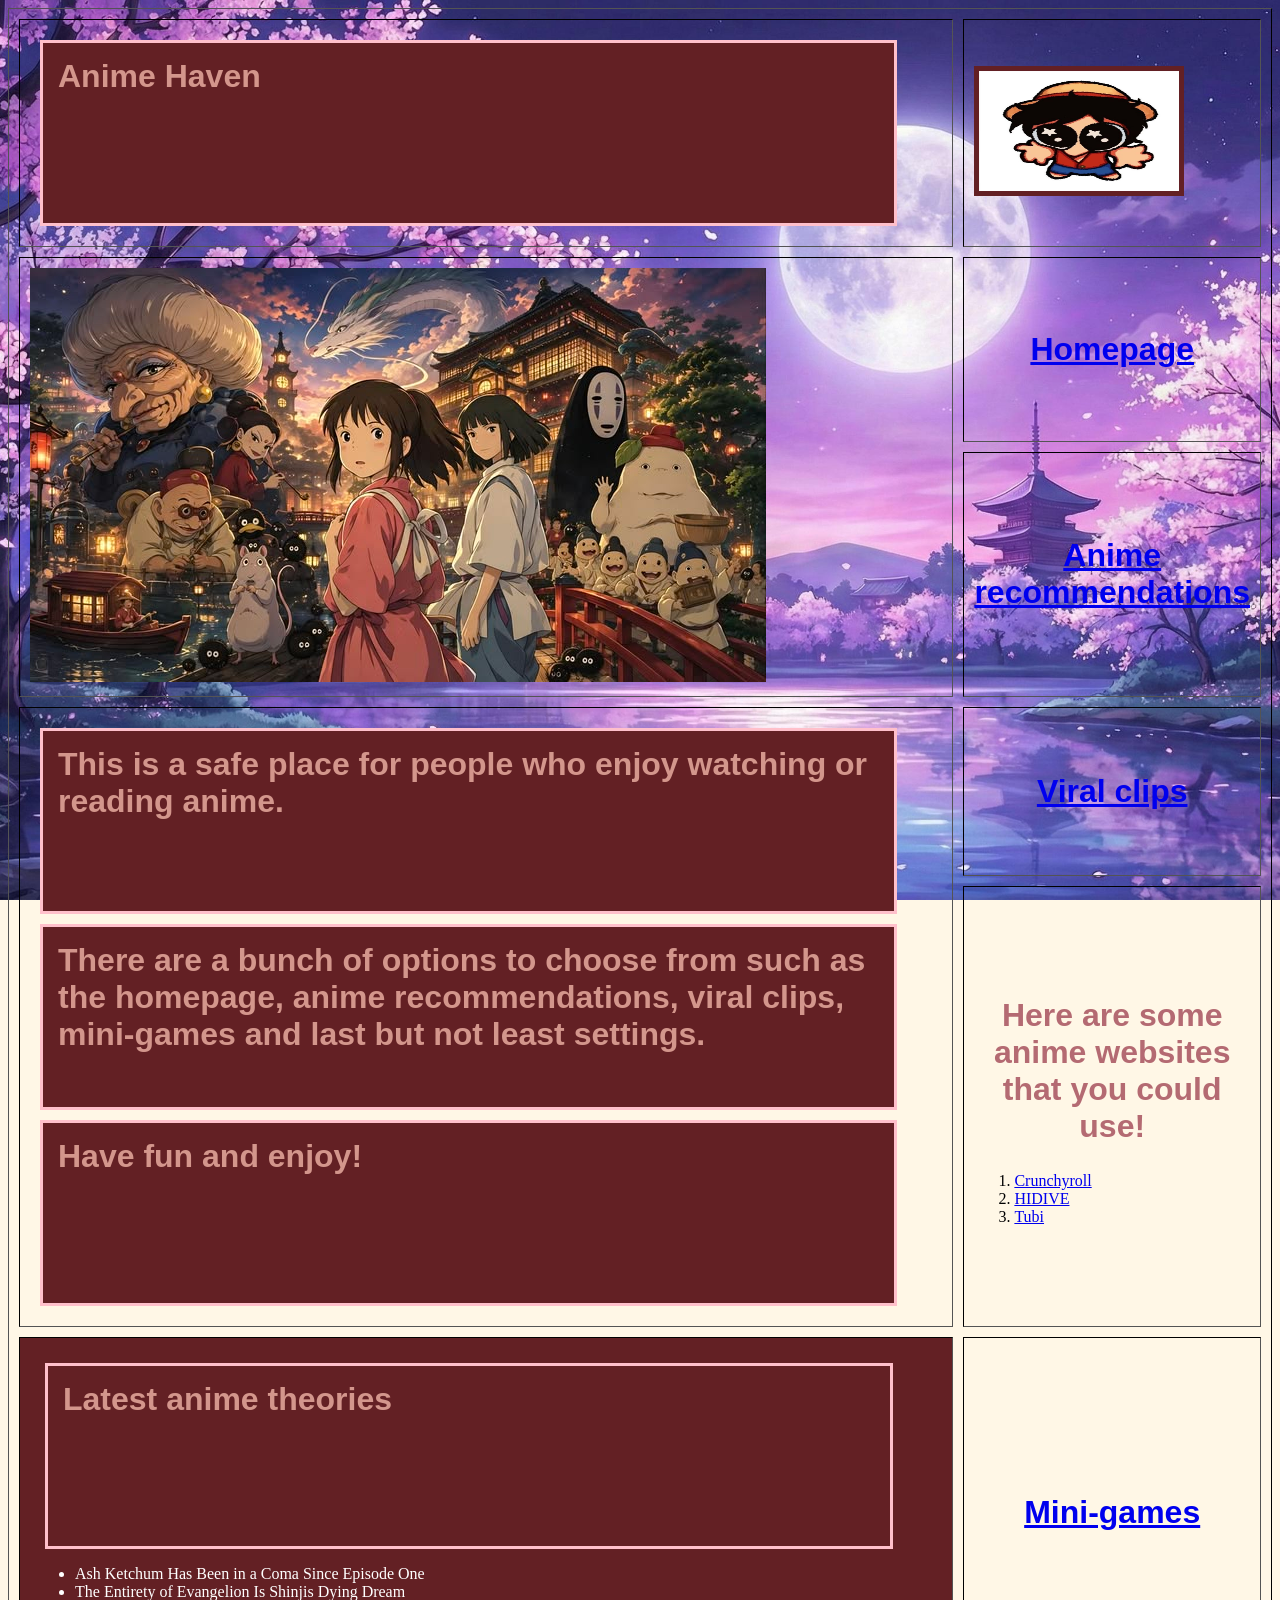
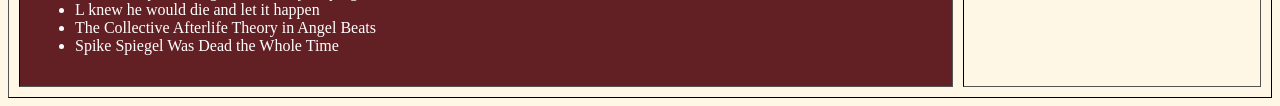
==== index.htm @ e77502d6 "Create index.htm" ====
<!doctype html>
<html>
<head>
    <meta charset="utf-8">
    <title>Anime Haven</title>
    <link rel="stylesheet" type="text/css" href="animestyle2.css">
    <link rel="stylesheet" type="text/css" href="animestyle.css">
</head>

<body>

<table width="100%" border="1">
    <tbody>
        <tr>
            <td><h3>Anime Haven</h3></td>
            <td style="width:50%" colspan="2">
                <img src="logo.jpg" alt="logo">
            </td>
        </tr>

        <tr>
            <td style="width:80%" rowspan="2">
                <img src="n.jpg" alt="anime">
            </td>
            <td>
                <h2><a href="animehaven.htm">Homepage</a></h2>
            </td>
        </tr>

        <tr>
            <td>
                <h2><a href="https://www.imdb.com/list/ls052543077/">Anime recommendations</a></h2>
            </td>
        </tr>

        <tr>
            <td rowspan="2">
                <h3>This is a safe place for people who enjoy watching or reading anime.</h3>

                <h3>There are a bunch of options to choose from such as the homepage, anime recommendations, viral clips, mini-games and last but not least settings.</h3>

                <h3>Have fun and enjoy!</h3>
            </td>

            <td>
                <h2><a href="https://pixabay.com/videos/search/anime/">Viral clips</a></h2>
            </td>
        </tr>

        <tr>
            <td>
                <h2>Here are some anime websites that you could use!</h2>

                <ol>
                    <li><a href="https://www.crunchyroll.com/">Crunchyroll</a></li>
                    <li><a href="https://welcome.hidive.com/">HIDIVE</a></li>
                    <li><a href="https://gdpr.tubi.tv/">Tubi</a></li>
                </ol>
            </td>
        </tr>

        <tr>
            <td id="theories">
                <h3>Latest anime theories</h3>

                <ul>
                    <li>Ash Ketchum Has Been in a Coma Since Episode One</li>
                    <li>The Entirety of Evangelion Is Shinjis Dying Dream</li>
                    <li>L knew he would die and let it happen</li>
                    <li>The Collective Afterlife Theory in Angel Beats</li>
                    <li>Spike Spiegel Was Dead the Whole Time</li>
                </ul>
            </td>

            <td>
                <h2><a href="https://animeminigames.com/Mini-games">Mini-games</a></h2>
            </td>
        </tr>

    </tbody>
</table>

</body>
</html>
---- animestyle2.css ----
@charset "utf-8";
/*Hnin Htet Htet Lwin, BU001, 2600*/

td h3 {
    color: #D3968C;
    background-color:#632024;
    width: 90%;
    height: 150px;
    padding: 15px;
    margin: 10px;
    border: 3px solid pink
}

/*Pseudo-class selector*/
a:hover {
    color: #D5B893;
    background-color:#6F4D38;
    font-size: 25px;
}

/*Attribute selector*/
img[alt="logo"] {
    width: 200px;
    height: 120px;
    border: 5px solid #632024;
}

/*ID selector*/
#theories {
    background-color: #632024;
    color: white;
    padding: 15px;
}

body {
    background-image: url("animebackground.jpg");
    background-size: cover;
    background-repeat: no-repeat;
    background-position: center;
    background-attachment: fixed;
}
---- animestyle.css ----
body	{ background-color:#FFF7e6; 
	  background-position: center; }

table	{ border-spacing: 10px; 
	  border-color: #000000; }

td	{ padding: 10px; }

h2 	{ font-family: Calibri,Arial,sans-serif;
	  color: #B46A72;
	  text-align: center;
	  font-size: 24pt; }

h3 	{ font-family: Calibri,Arial,sans-serif;
	  color: #B46A72;
	  text-align: left;
	  font-size: 24pt; }

h4 	{ font-family: Calibri,Arial,sans-serif;
	  color: #16131F;
	  text-align: left;
	  font-size: 16pt; }

p 	{ font-family: Calibri,Arial,sans-serif;
	  color: #B46A72;
	  text-align: center;
	  font-size: 12pt; }
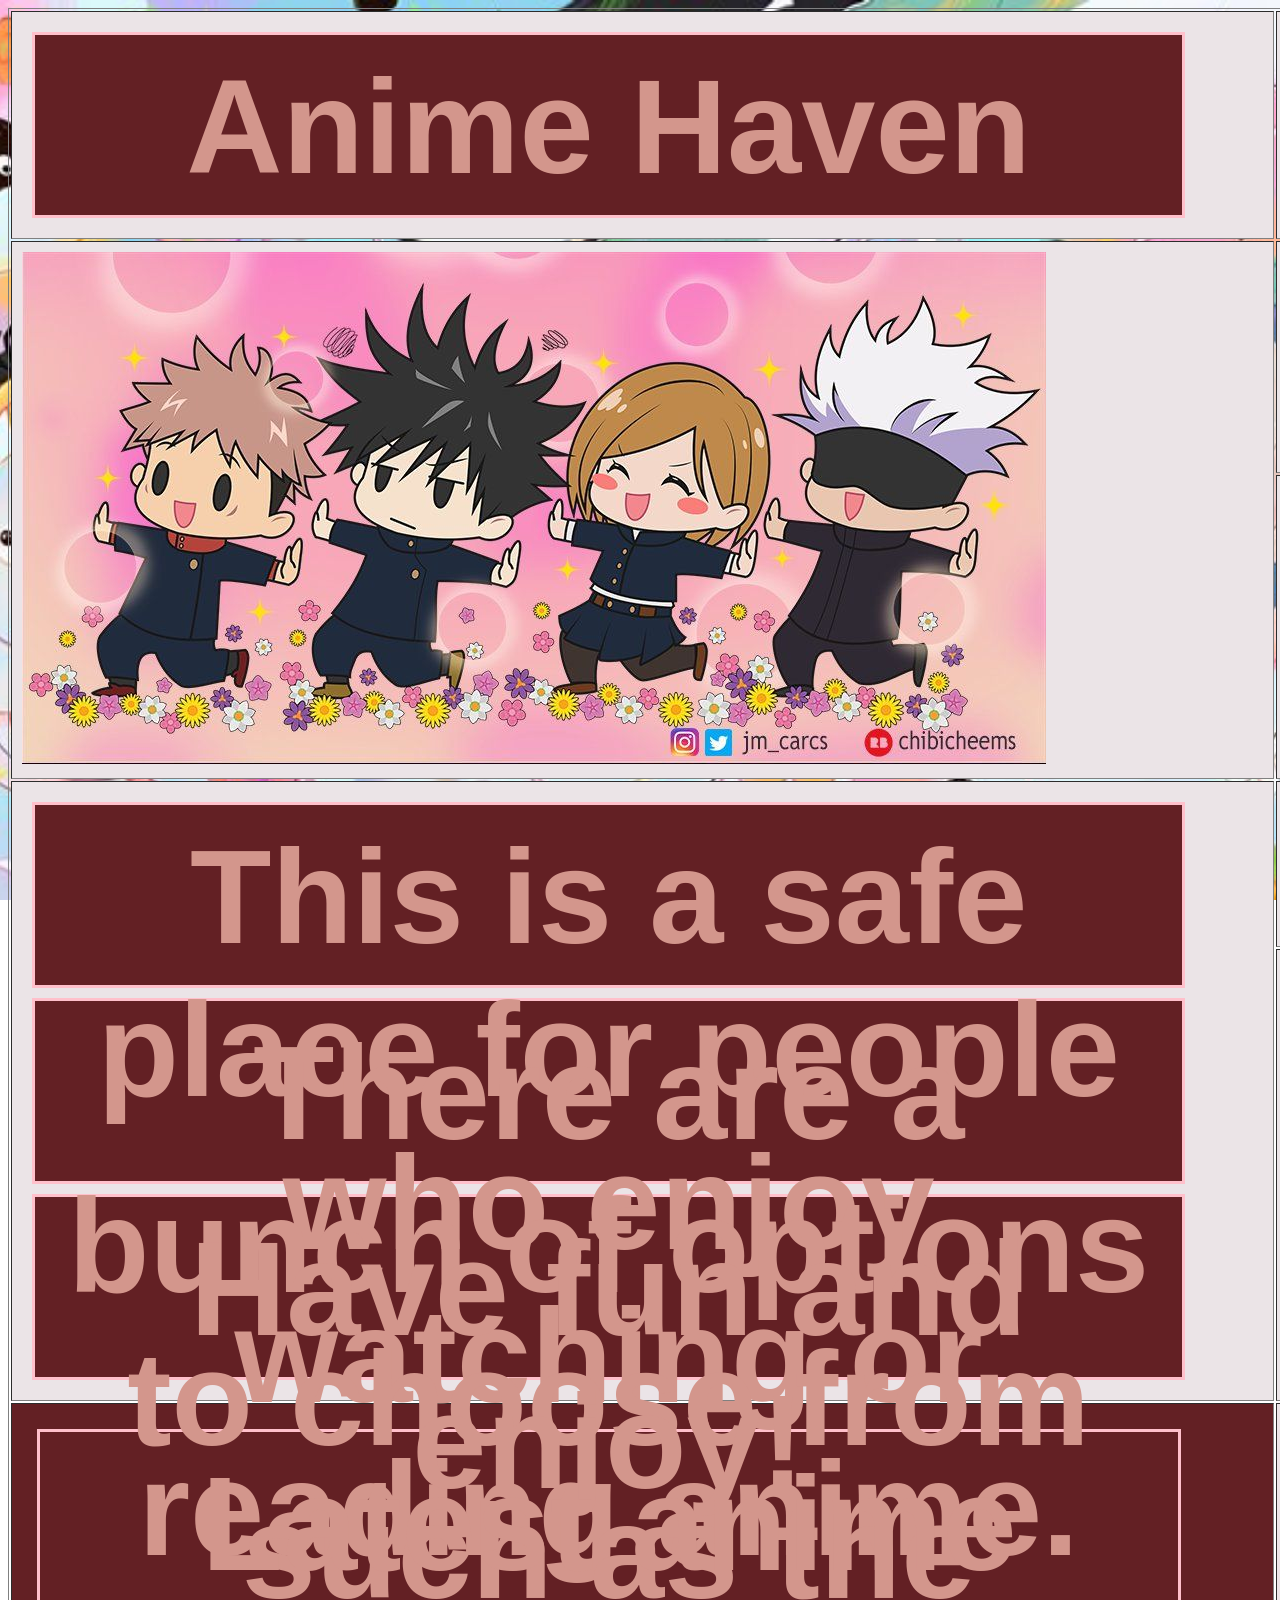
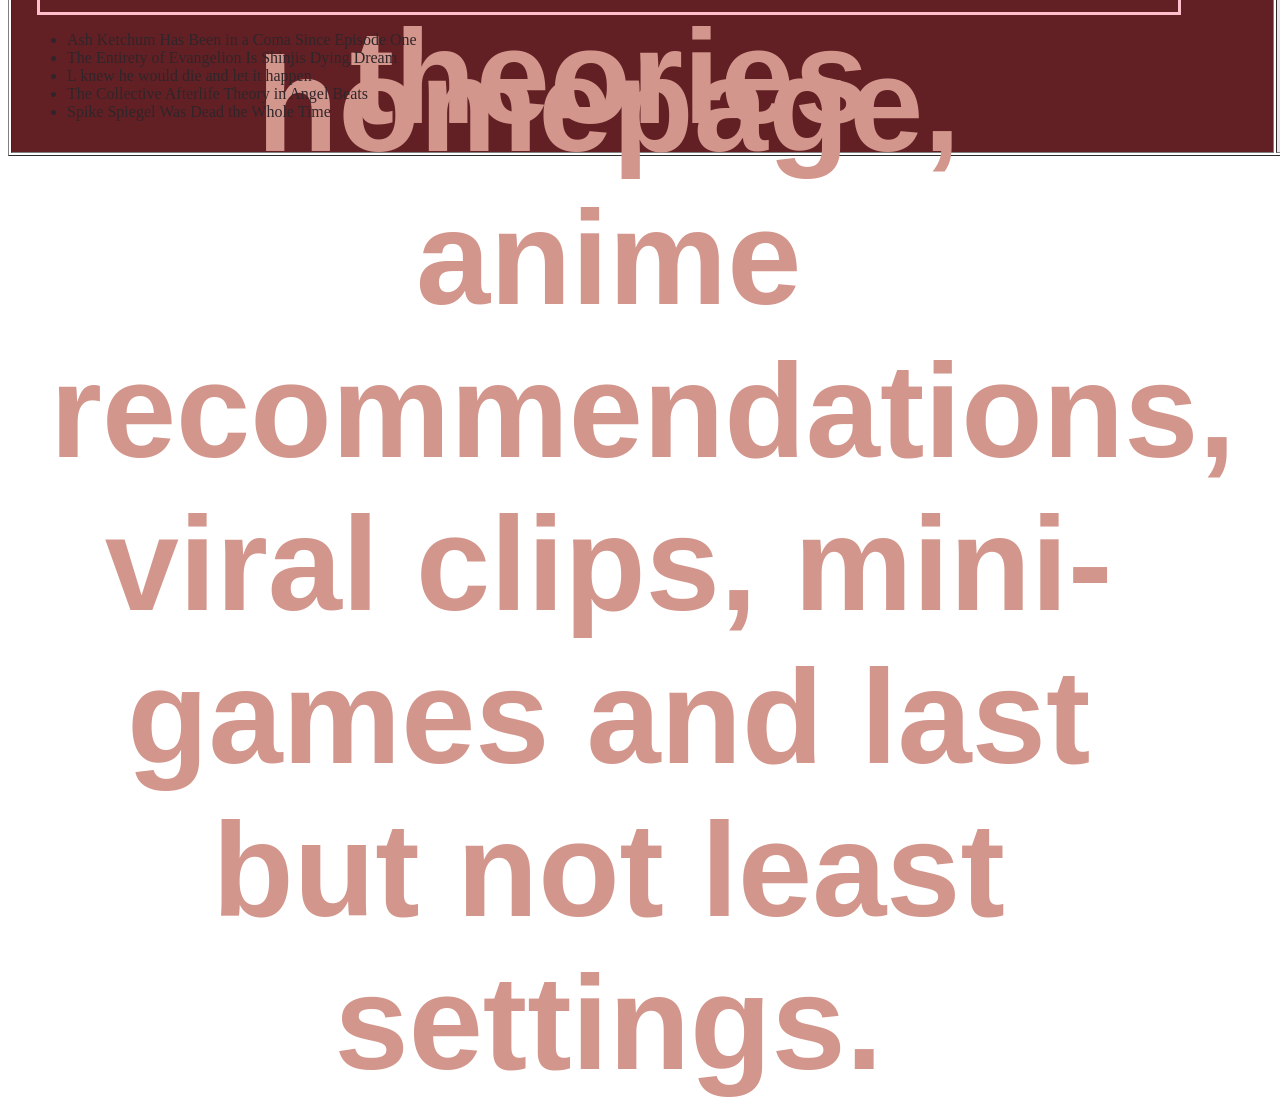
==== commit d9152a4a: "accessibility" ====
--- a/animestyle2.css
+++ b/animestyle2.css
@@ -1,41 +1,84 @@
-@charset "utf-8";
-/*Hnin Htet Htet Lwin, BU001, 2600*/
-
-td h3 {
-    color: #D3968C;
-    background-color:#632024;
-    width: 90%;
-    height: 150px;
-    padding: 15px;
-    margin: 10px;
-    border: 3px solid pink
-}
-
-/*Pseudo-class selector*/
-a:hover {
-    color: #D5B893;
-    background-color:#6F4D38;
-    font-size: 25px;
-}
-
-/*Attribute selector*/
-img[alt="logo"] {
-    width: 200px;
-    height: 120px;
-    border: 5px solid #632024;
-}
-
-/*ID selector*/
-#theories {
-    background-color: #632024;
-    color: white;
-    padding: 15px;
-}
-
-body {
-    background-image: url("animebackground.jpg");
-    background-size: cover;
-    background-repeat: no-repeat;
-    background-position: center;
-    background-attachment: fixed;
+<<<<<<< HEAD
+@charset "utf-8";
+/*Hnin Htet Htet Lwin, BU001, 2600*/
+
+td h3 {
+    color: #D3968C;
+    background-color:#632024;
+    width: 90%;
+    height: 150px;
+    padding: 15px;
+    margin: 10px;
+    border: 3px solid pink
+}
+
+/*Pseudo-class selector*/
+a:hover {
+    color: #D5B893;
+    background-color:#6F4D38;
+    font-size: 25px;
+}
+
+/*Attribute selector*/
+img[alt="logo"] {
+    width: 200px;
+    height: 120px;
+    border: 5px solid #632024;
+}
+
+/*ID selector*/
+#theories {
+    background-color: #632024;
+    color: white;
+    padding: 15px;
+}
+
+body {
+    background-image: url("animebackground.jpg");
+    background-size: cover;
+    background-repeat: no-repeat;
+    background-position: center;
+    background-attachment: fixed;
+=======
+@charset "utf-8";
+/*Hnin Htet Htet Lwin, BU001, 2600*/
+
+td h3 {
+    color: #D3968C;
+    background-color:#632024;
+    width: 90%;
+    height: 150px;
+    padding: 15px;
+    margin: 10px;
+    border: 3px solid pink
+}
+
+/*Pseudo-class selector*/
+a:hover {
+    color: #D5B893;
+    background-color:#6F4D38;
+    font-size: 25px;
+}
+
+/*Attribute selector*/
+img[alt="logo"] {
+    width: 200px;
+    height: 120px;
+    border: 5px solid #632024;
+}
+
+/*ID selector*/
+#theories {
+    background-color: #632024;
+    color: white;
+    padding: 15px;
+}
+
+body {
+    background-image: url("animebackground.jpg");
+    background-size: cover;
+    background-repeat: no-repeat;
+    background-position: center;
+    background-attachment: fixed;
+>>>>>>> 51efc2b99fc21a2ea1511b69a9fcbdbd8b9493dc
 }
--- a/animestyle.css
+++ b/animestyle.css
@@ -1,27 +1,119 @@
-body	{ background-color:#FFF7e6; 
-	  background-position: center; }
-
-table	{ border-spacing: 10px; 
-	  border-color: #000000; }
-
-td	{ padding: 10px; }
-
-h2 	{ font-family: Calibri,Arial,sans-serif;
-	  color: #B46A72;
-	  text-align: center;
-	  font-size: 24pt; }
-
-h3 	{ font-family: Calibri,Arial,sans-serif;
-	  color: #B46A72;
-	  text-align: left;
-	  font-size: 24pt; }
-
-h4 	{ font-family: Calibri,Arial,sans-serif;
-	  color: #16131F;
-	  text-align: left;
-	  font-size: 16pt; }
-
-p 	{ font-family: Calibri,Arial,sans-serif;
-	  color: #B46A72;
-	  text-align: center;
-	  font-size: 12pt; }+<<<<<<< HEAD
+
+/* Accessibility improvements */
+
+body {
+    font-family: Arial, sans-serif;
+    font-size: 16px;
+    line-height: 1.6;
+}
+
+/* Improve readability of table content */
+td {
+    background-color: #ebe4e7;
+    color: #30252A;
+	padding: 10px;
+}
+
+/* Make headings easier to read */
+h1, h2
+{
+	font-family: Arial, sans-serif;
+    color: #59343A
+} 
+
+h3 {
+    font-family: Arial, sans-serif;
+    color: #59343A;
+	text-align: center;
+	font-size: 100pt;
+}
+
+/* Improve paragraph readability */
+p {
+    font-family: Arial, sans-serif;
+    font-size: 16px;
+    color: #30252A;
+    text-align: left;
+    line-height: 1.6;
+}
+
+/* Make links easier to identify */
+a:hover {
+    color: #59343A;
+    text-decoration: underline;
+    font-weight: bold;
+}
+
+/* Improve list readability */
+li {
+    font-size: 16px;
+    color: #30252A;
+}
+
+#theories 
+{
+	background-color: #ebe4e7;
+    color: #30252A;
+    padding: 10px;
+}
+=======
+
+/* Accessibility improvements */
+
+body {
+    font-family: Arial, sans-serif;
+    font-size: 16px;
+    line-height: 1.6;
+}
+
+/* Improve readability of table content */
+td {
+    background-color: #ebe4e7;
+    color: #30252A;
+	padding: 10px;
+}
+
+/* Make headings easier to read */
+h1, h2
+{
+	font-family: Arial, sans-serif;
+    color: #59343A
+} 
+
+h3 {
+    font-family: Arial, sans-serif;
+    color: #59343A;
+	text-align: center;
+	font-size: 100pt;
+}
+
+/* Improve paragraph readability */
+p {
+    font-family: Arial, sans-serif;
+    font-size: 16px;
+    color: #30252A;
+    text-align: left;
+    line-height: 1.6;
+}
+
+/* Make links easier to identify */
+a:hover {
+    color: #59343A;
+    text-decoration: underline;
+    font-weight: bold;
+}
+
+/* Improve list readability */
+li {
+    font-size: 16px;
+    color: #30252A;
+}
+
+#theories 
+{
+	background-color: #ebe4e7;
+    color: #30252A;
+    padding: 10px;
+}
+>>>>>>> 51efc2b99fc21a2ea1511b69a9fcbdbd8b9493dc
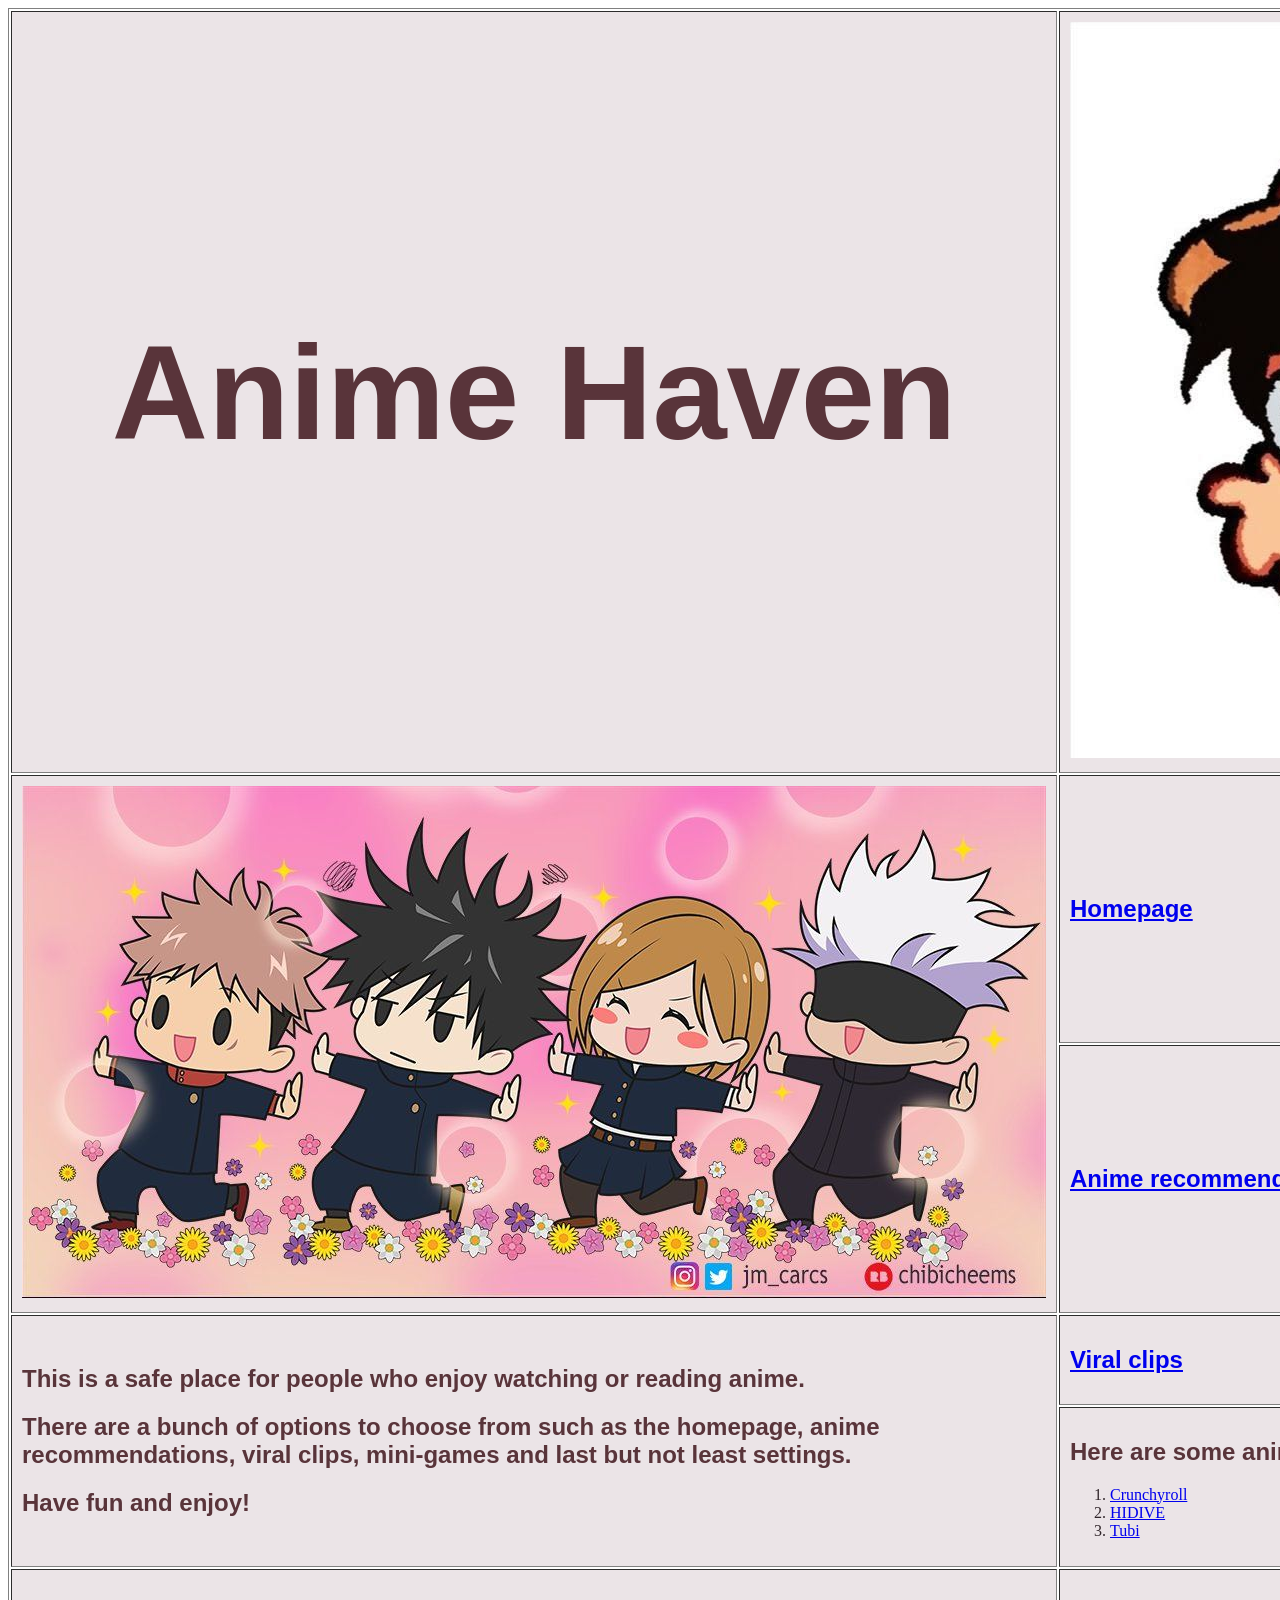
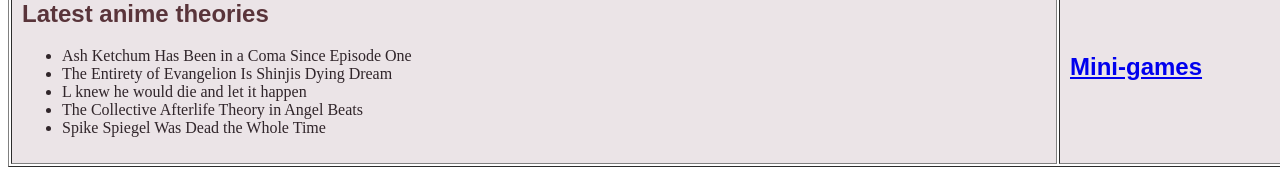
==== commit 8fbea9f6: "accessibility" ====
--- a/index.htm
+++ b/index.htm
@@ -1,10 +1,8 @@
-
 <!doctype html>
-<html>
+<html lang="en">
 <head>
     <meta charset="utf-8">
     <title>Anime Haven</title>
-    <link rel="stylesheet" type="text/css" href="animestyle2.css">
     <link rel="stylesheet" type="text/css" href="animestyle.css">
 </head>
 
@@ -36,11 +34,11 @@
 
         <tr>
             <td rowspan="2">
-                <h3>This is a safe place for people who enjoy watching or reading anime.</h3>
+                <h2>This is a safe place for people who enjoy watching or reading anime.</h2>
 
-                <h3>There are a bunch of options to choose from such as the homepage, anime recommendations, viral clips, mini-games and last but not least settings.</h3>
+                <h2>There are a bunch of options to choose from such as the homepage, anime recommendations, viral clips, mini-games and last but not least settings.</h2>
 
-                <h3>Have fun and enjoy!</h3>
+                <h2>Have fun and enjoy!</h2>
             </td>
 
             <td>
@@ -62,7 +60,7 @@
 
         <tr>
             <td id="theories">
-                <h3>Latest anime theories</h3>
+                <h2>Latest anime theories</h2>
 
                 <ul>
                     <li>Ash Ketchum Has Been in a Coma Since Episode One</li>
